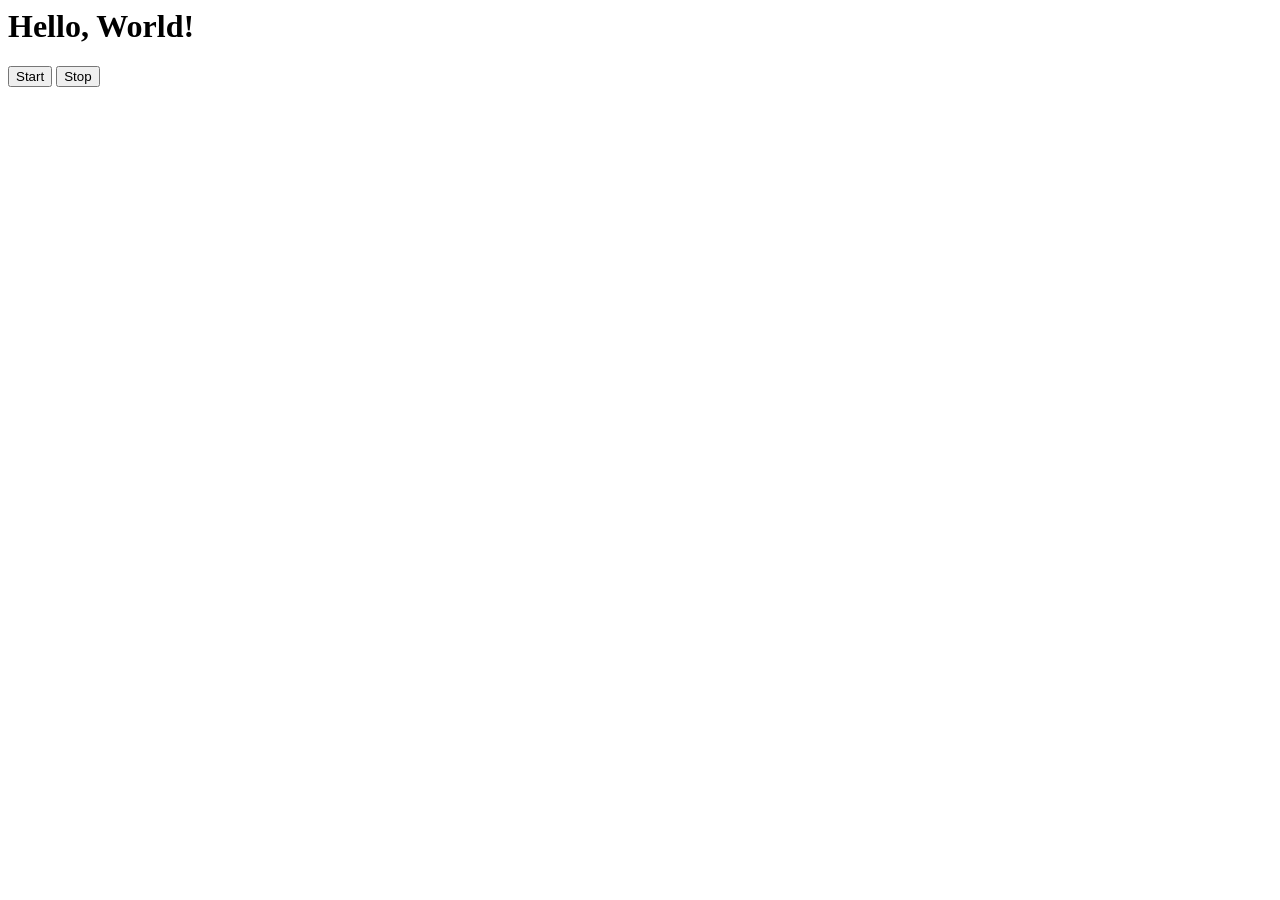
==== events/three.html @ b4f39604 "first" ====
<html>
  <head>
    <title>Document</title>
  </head>
  <body>
    <h1>Hello, World!</h1>
    <button id="start">Start</button>
    <button id="stop">Stop</button>
  </body>
  <script>
    const sayDate = function (str) {
      console.log(str, Date.now());
    };
    setInterval(sayDate, 1000, "Hello, World!");
  </script>
</html>
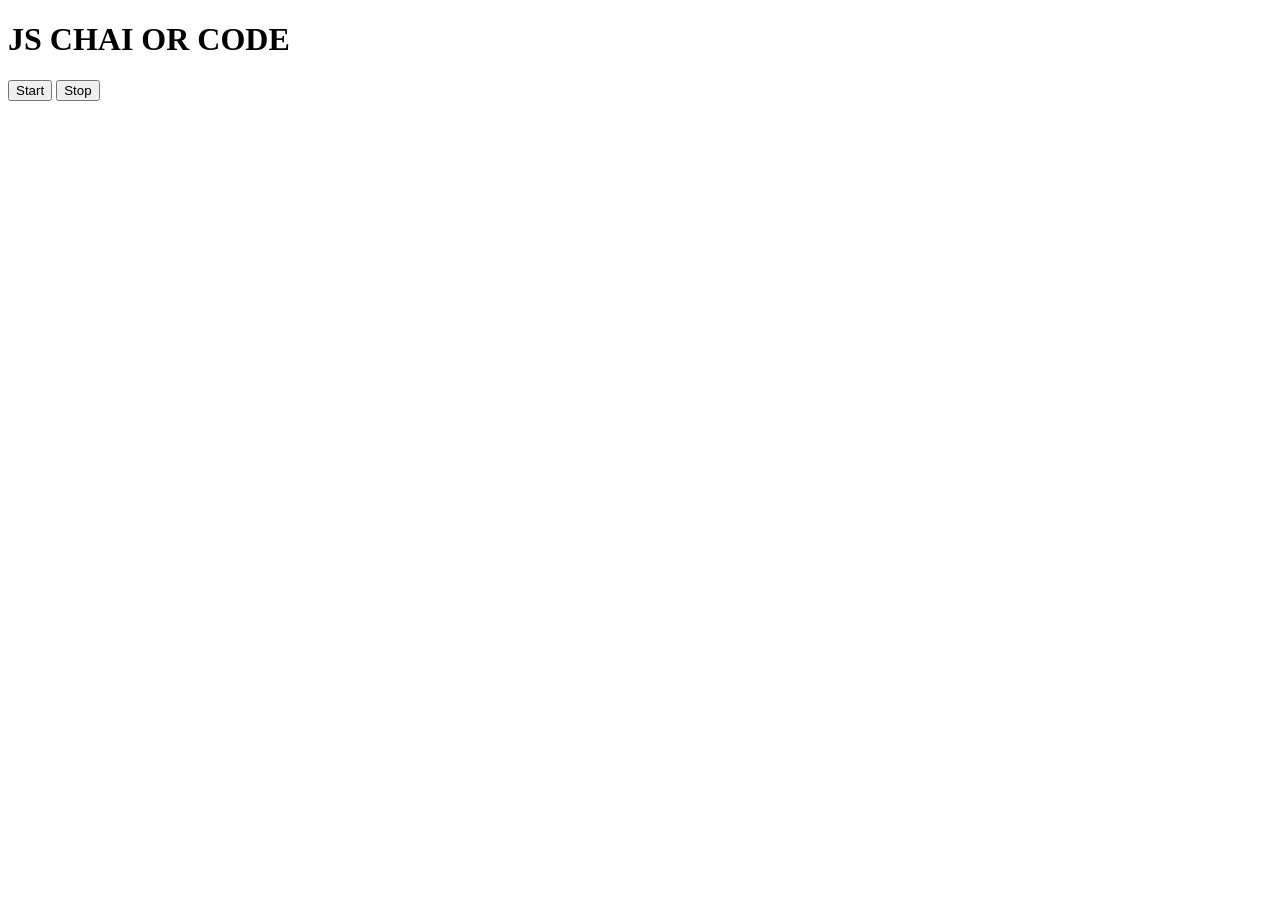
==== commit 57dcaa33: "18:43" ====
--- a/events/three.html
+++ b/events/three.html
@@ -1,16 +1,40 @@
-<html>
+<!doctype html>
+<html lang="en">
   <head>
+    <meta charset="UTF-8" />
+    <meta name="viewport" content="width=device-width, initial-scale=1.0" />
     <title>Document</title>
   </head>
   <body>
-    <h1>Hello, World!</h1>
+    <h1>JS CHAI OR CODE</h1>
     <button id="start">Start</button>
     <button id="stop">Stop</button>
   </body>
   <script>
+    // setInterval(function () {
+    //   console.log("nikhi");
+    // });
+
+    // setInterval(function () {
+    //   console.log("nikhi", Date.now());
+    // }, 1000);
+
+    // const sayDate = function () {
+    //   console.log("nikhi", Date.now());
+    // };
+    // setInterval(sayDate, 1000);
+
     const sayDate = function (str) {
-      console.log(str, Date.now());
+      console.log("Hi,", str, Date.now());
     };
-    setInterval(sayDate, 1000, "Hello, World!");
+    // setInterval(sayDate, 1000, "nikhil");
+
+    const intervalId = setInterval(sayDate, 1000, "nikhi;");
+
+    clearInterval(intervalId);
+
+    // const sayDate = function (str) {
+    //   console.log(str.date.now());
+    // };
   </script>
 </html>
